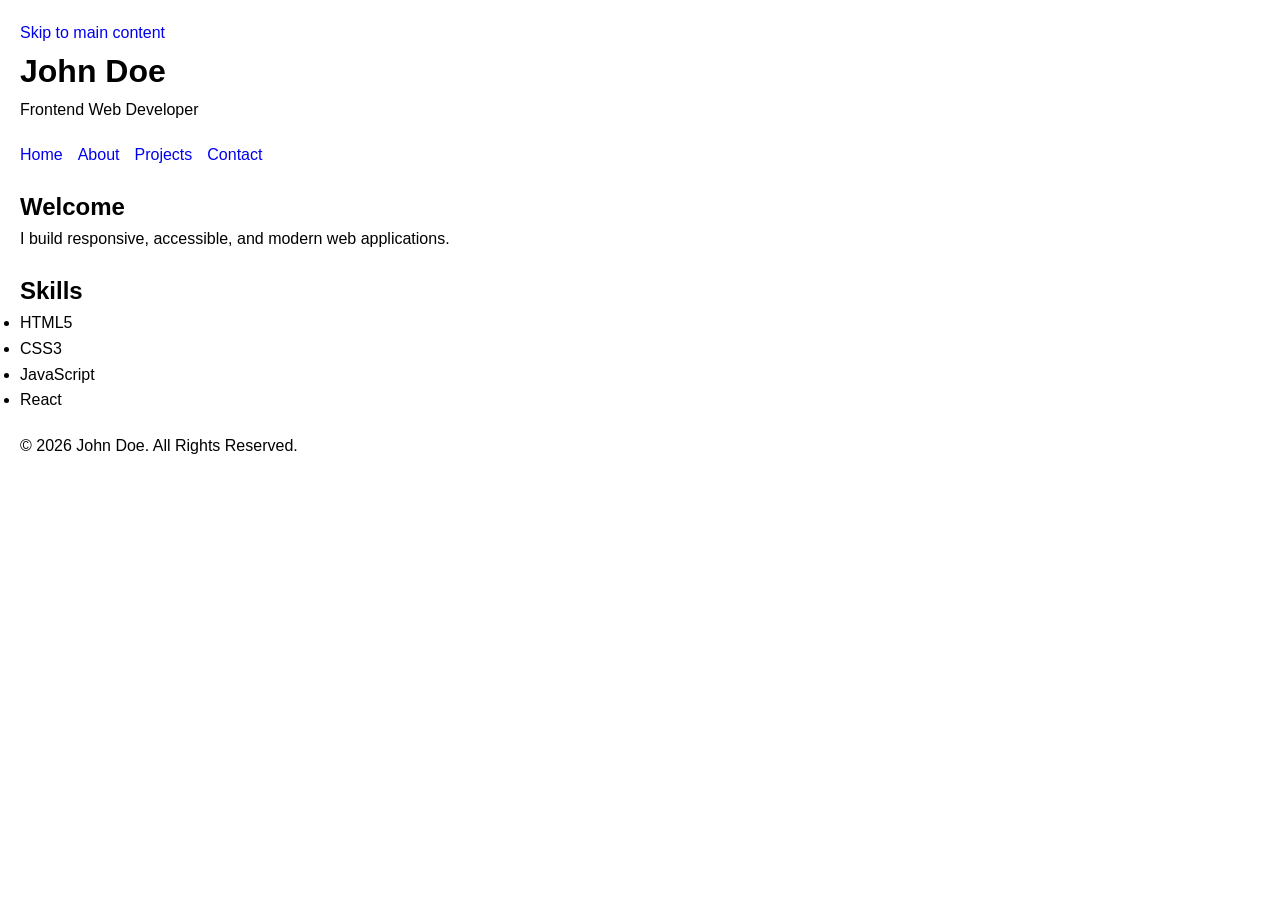
==== index.html @ 4e8e0d81 "Add files via upload Initial portfolio website" ====
<!DOCTYPE html>
<html lang="en">

<head>
    <meta charset="UTF-8">
    <meta name="viewport"
          content="width=device-width, initial-scale=1.0">

    <!-- SEO -->
    <title>John Doe | Web Developer Portfolio</title>

    <meta name="description"
          content="Personal portfolio of John Doe, a web developer specializing in accessible and responsive websites.">

    <meta name="keywords"
          content="web developer, portfolio, HTML5, CSS, JavaScript">

    <meta name="author"
          content="John Doe">

    <meta name="robots"
          content="index, follow">

    <link rel="stylesheet" href="css/style.css">
</head>

<body>

    <a href="#main-content" class="skip-link">
        Skip to main content
    </a>

    <header role="banner">
        <h1>John Doe</h1>
        <p>Frontend Web Developer</p>
    </header>

    <nav aria-label="Main Navigation">
        <ul>
            <li><a href="index.html" aria-current="page">Home</a></li>
            <li><a href="about.html">About</a></li>
            <li><a href="projects.html">Projects</a></li>
            <li><a href="contact.html">Contact</a></li>
        </ul>
    </nav>

    <main id="main-content">

        <section aria-labelledby="welcome-heading">
            <h2 id="welcome-heading">Welcome</h2>

            <p>
                I build responsive, accessible, and modern web applications.
            </p>
        </section>

        <section aria-labelledby="skills-heading">
            <h2 id="skills-heading">Skills</h2>

            <ul>
                <li>HTML5</li>
                <li>CSS3</li>
                <li>JavaScript</li>
                <li>React</li>
            </ul>
        </section>

    </main>

    <footer>
        <p>&copy; 2026 John Doe. All Rights Reserved.</p>
    </footer>

</body>
</html>
---- css/style.css ----
* {
    margin: 0;
    padding: 0;
    box-sizing: border-box;
}

body {
    font-family: Arial, sans-serif;
    line-height: 1.6;
    padding: 20px;
}

header {
    margin-bottom: 20px;
}

nav ul {
    list-style: none;
    display: flex;
    gap: 15px;
    margin-bottom: 20px;
}

a {
    text-decoration: none;
}

a:focus,
button:focus,
input:focus,
textarea:focus {
    outline: 3px solid black;
    outline-offset: 2px;
}

section {
    margin-bottom: 20px;
}

footer {
    margin-top: 20px;
}
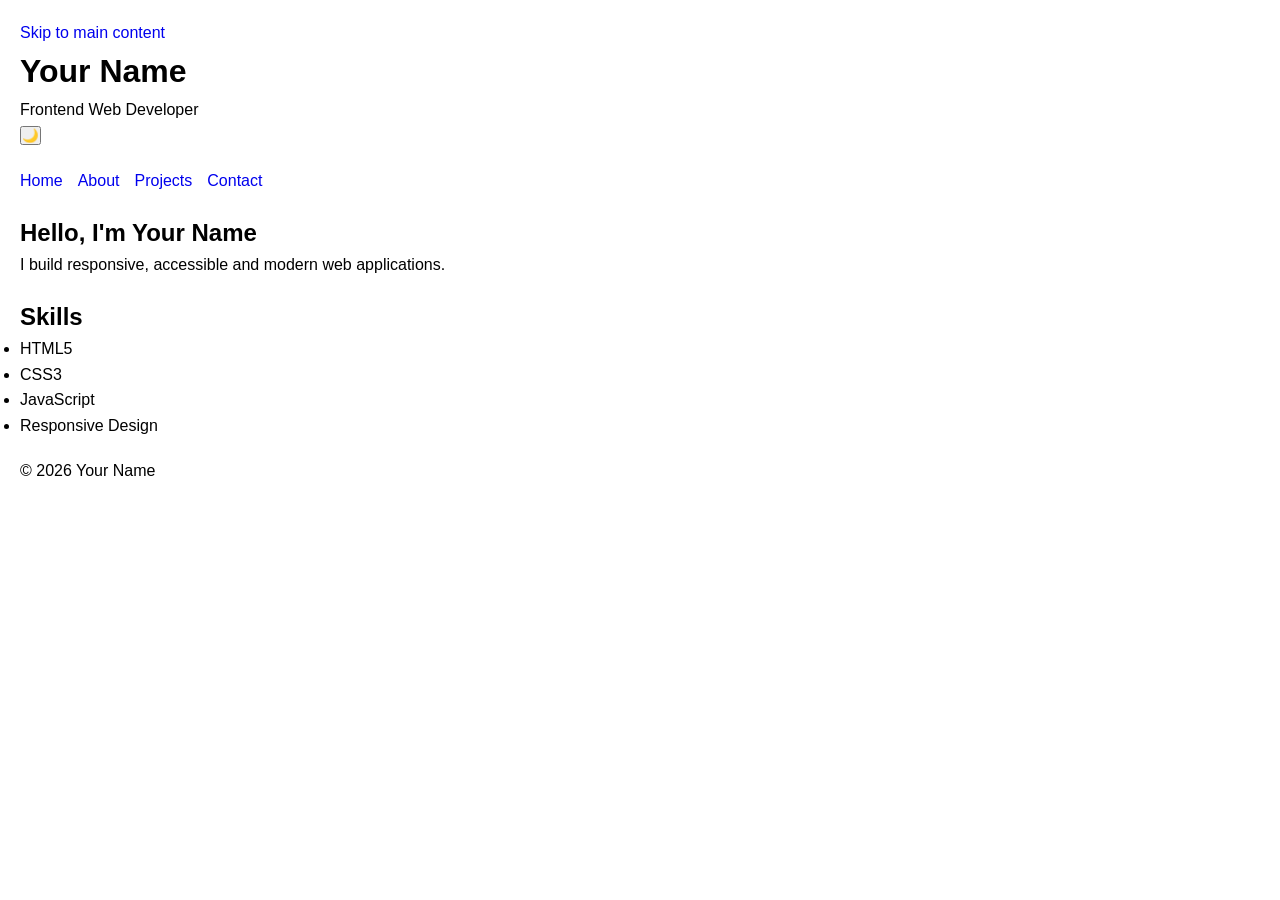
==== commit 684984ae: "Add files via upload commit" ====
--- a/index.html
+++ b/index.html
@@ -26,50 +26,61 @@
 
 <body>
 
-    <a href="#main-content" class="skip-link">
-        Skip to main content
-    </a>
+<a href="#main-content" class="skip-link">
+    Skip to main content
+</a>
 
-    <header role="banner">
-        <h1>John Doe</h1>
-        <p>Frontend Web Developer</p>
-    </header>
+<header>
+    <div class="header-content">
+        <div>
+            <h1>Your Name</h1>
+            <p>Frontend Web Developer</p>
+        </div>
 
-    <nav aria-label="Main Navigation">
+        <button id="theme-toggle"
+                aria-label="Toggle dark mode">
+            🌙
+        </button>
+    </div>
+</header>
+
+<nav aria-label="Main Navigation">
+    <ul>
+        <li><a href="index.html" aria-current="page">Home</a></li>
+        <li><a href="about.html">About</a></li>
+        <li><a href="projects.html">Projects</a></li>
+        <li><a href="contact.html">Contact</a></li>
+    </ul>
+</nav>
+
+<main id="main-content">
+
+    <section class="hero">
+        <h2>Hello, I'm Your Name</h2>
+
+        <p>
+            I build responsive, accessible and modern web applications.
+        </p>
+    </section>
+
+    <section>
+        <h2>Skills</h2>
+
         <ul>
-            <li><a href="index.html" aria-current="page">Home</a></li>
-            <li><a href="about.html">About</a></li>
-            <li><a href="projects.html">Projects</a></li>
-            <li><a href="contact.html">Contact</a></li>
+            <li>HTML5</li>
+            <li>CSS3</li>
+            <li>JavaScript</li>
+            <li>Responsive Design</li>
         </ul>
-    </nav>
+    </section>
 
-    <main id="main-content">
+</main>
 
-        <section aria-labelledby="welcome-heading">
-            <h2 id="welcome-heading">Welcome</h2>
+<footer>
+    <p>&copy; 2026 Your Name</p>
+</footer>
 
-            <p>
-                I build responsive, accessible, and modern web applications.
-            </p>
-        </section>
-
-        <section aria-labelledby="skills-heading">
-            <h2 id="skills-heading">Skills</h2>
-
-            <ul>
-                <li>HTML5</li>
-                <li>CSS3</li>
-                <li>JavaScript</li>
-                <li>React</li>
-            </ul>
-        </section>
-
-    </main>
-
-    <footer>
-        <p>&copy; 2026 John Doe. All Rights Reserved.</p>
-    </footer>
+<script src="js/theme.js"></script>
 
 </body>
 </html>
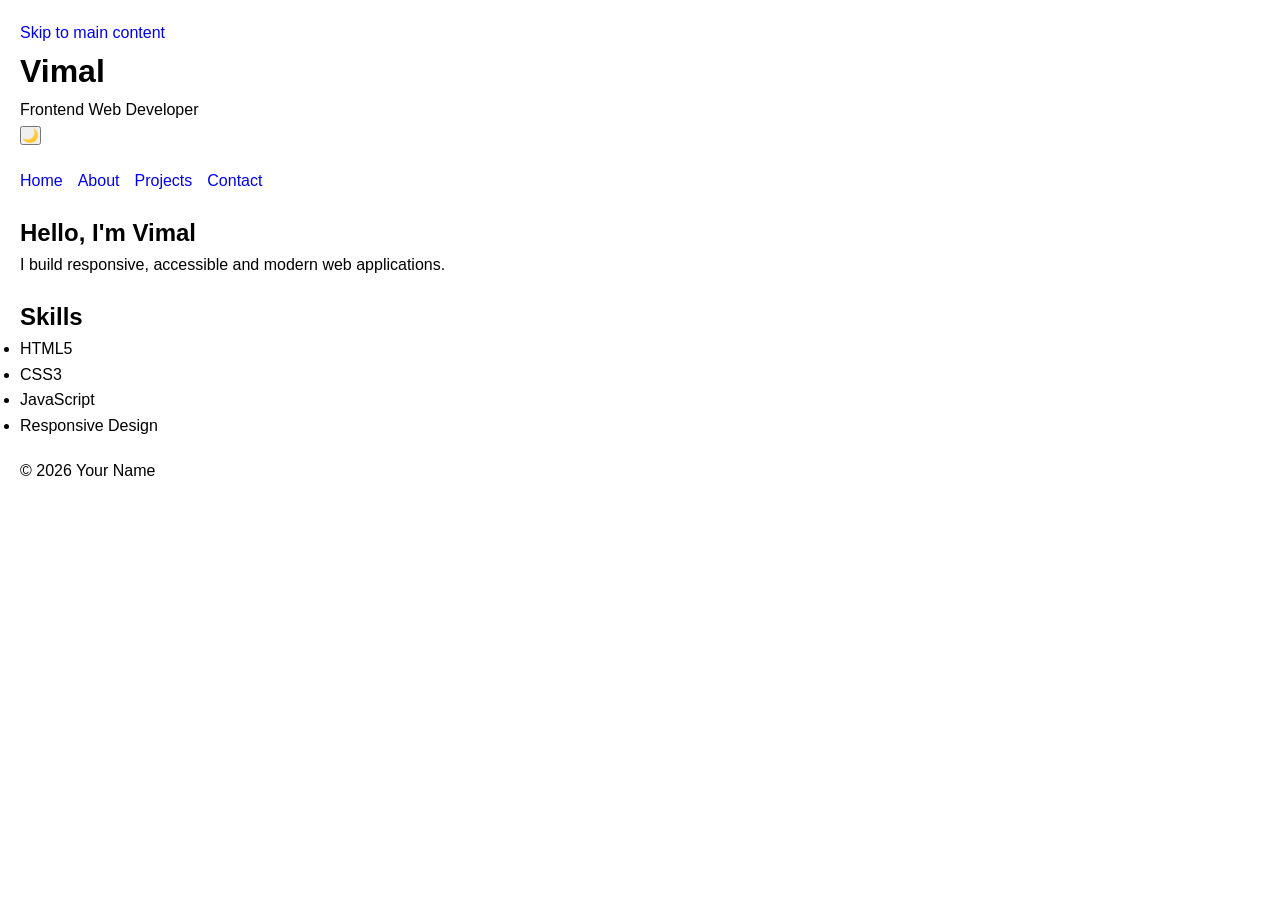
==== commit 162f69b1: "Add files via upload" ====
--- a/index.html
+++ b/index.html
@@ -33,7 +33,7 @@
 <header>
     <div class="header-content">
         <div>
-            <h1>Your Name</h1>
+            <h1>Vimal</h1>
             <p>Frontend Web Developer</p>
         </div>
 
@@ -56,7 +56,7 @@
 <main id="main-content">
 
     <section class="hero">
-        <h2>Hello, I'm Your Name</h2>
+        <h2>Hello, I'm Vimal</h2>
 
         <p>
             I build responsive, accessible and modern web applications.
